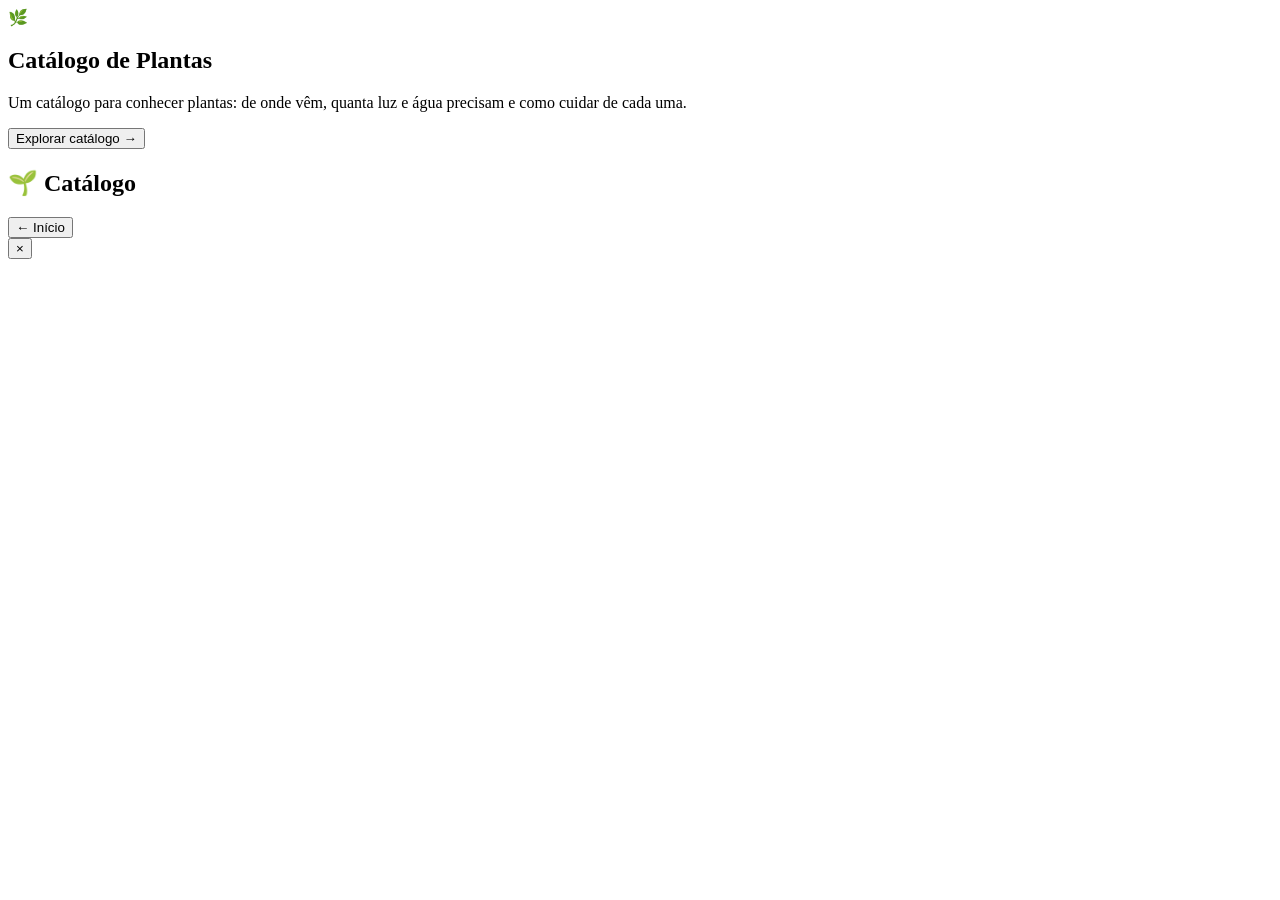
==== Catag.Plantas.html @ 89d7c776 "Add files via upload" ====
<!DOCTYPE html>
<html lang="pt-BR">
<head>
<meta charset="UTF-8">
<meta name="viewport" content="width=device-width, initial-scale=1, viewport-fit=cover">
<title>Catálogo de Plantas</title>
<link rel="stylesheet" href="style.css">
</head>
<body>

<section id="intro" class="screen on">
  <div class="big">🌿</div>
  <h1>Catálogo de Plantas</h1>
  <p class="sub">Um catálogo para conhecer plantas: de onde vêm, quanta luz e água precisam e como cuidar de cada uma.</p>
  <button class="cta" onclick="go('catalog')">Explorar catálogo →</button>
</section>

<section id="catalog" class="screen">
  <header>
    <h2>🌱 Catálogo</h2>
    <button class="back" onclick="go('intro')">← Início</button>
  </header>
  <div class="filters" id="filters"></div>
  <div class="grid" id="grid"></div>
</section>

<div class="modal" id="modal" onclick="if(event.target===this)closeM()">
  <div class="box" role="dialog" aria-modal="true">
    <button class="x" onclick="closeM()" aria-label="Fechar">×</button>
    <div id="detail"></div>
  </div>
</div>

<script src="script.js"></script>
</body>
</html>
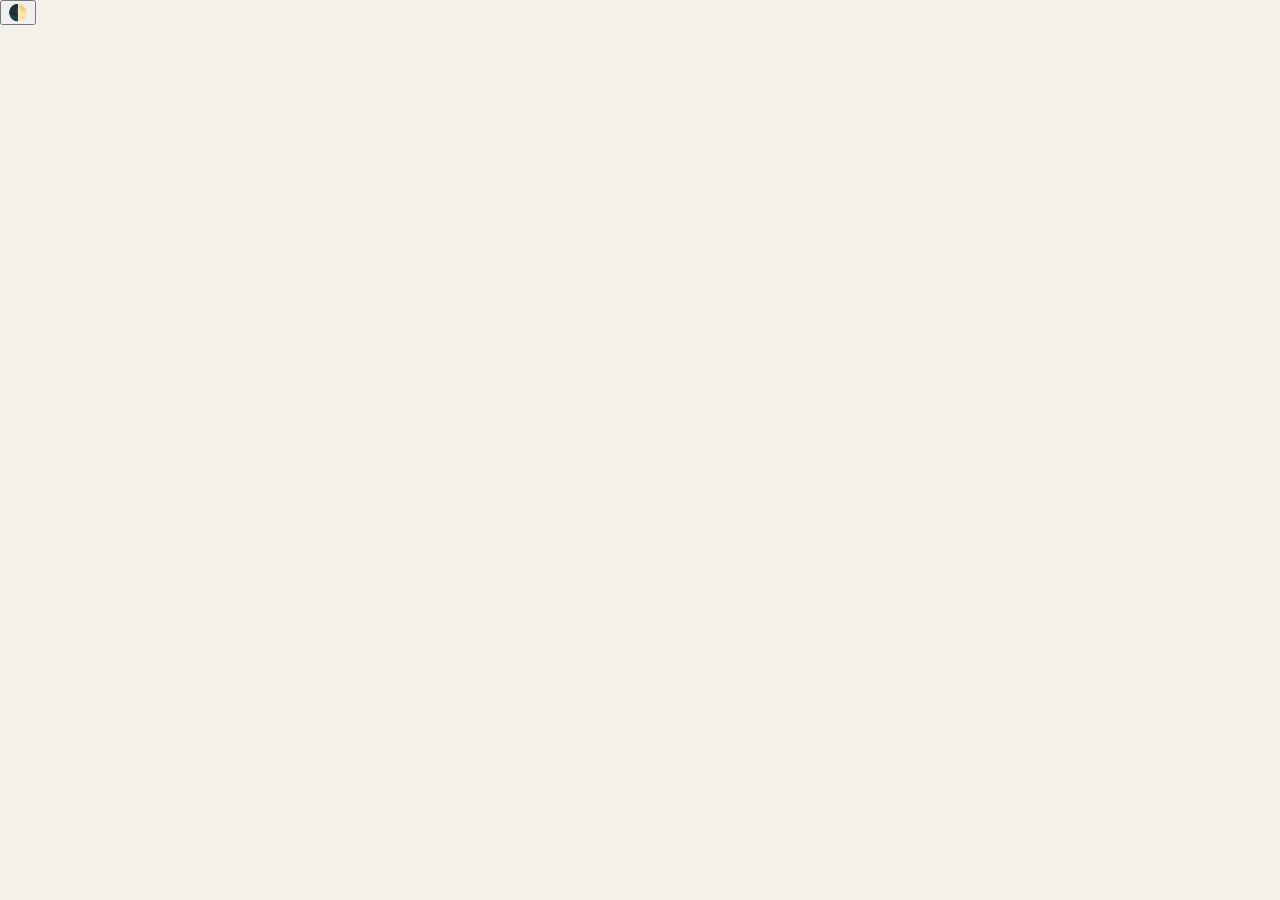
==== commit bb93919a: "Update Catag.Plantas.html" ====
--- a/Catag.Plantas.html
+++ b/Catag.Plantas.html
@@ -1,36 +1,77 @@
 <!DOCTYPE html>
 <html lang="pt-BR">
 <head>
-<meta charset="UTF-8">
-<meta name="viewport" content="width=device-width, initial-scale=1, viewport-fit=cover">
-<title>Catálogo de Plantas</title>
-<link rel="stylesheet" href="style.css">
+  <meta charset="UTF-8">
+  <meta name="viewport" content="width=device-width, initial-scale=1, viewport-fit=cover">
+  <title>Herbário – Catálogo de Plantas</title>
+
+  <!-- Fontes (opcional: o site funciona sem elas) -->
+  <link rel="stylesheet" href="https://fonts.googleapis.com/css2?family=Fraunces:wght@600;800&family=Inter:wght@400;500;600&display=swap">
+
+  <!-- Estilos -->
+  <link rel="stylesheet" href="Catag.Plantas.css">
 </head>
 <body>
 
-<section id="intro" class="screen on">
-  <div class="big">🌿</div>
-  <h1>Catálogo de Plantas</h1>
-  <p class="sub">Um catálogo para conhecer plantas: de onde vêm, quanta luz e água precisam e como cuidar de cada uma.</p>
-  <button class="cta" onclick="go('catalog')">Explorar catálogo →</button>
-</section>
+  <!-- Botão de tema claro/escuro -->
+  <button class="theme-btn" id="themeBtn" aria-label="Alternar tema">🌓</button>
 
-<section id="catalog" class="screen">
-  <header>
-    <h2>🌱 Catálogo</h2>
-    <button class="back" onclick="go('intro')">← Início</button>
-  </header>
-  <div class="filters" id="filters"></div>
-  <div class="grid" id="grid"></div>
-</section>
+  <!-- ==================== TELA 1: INTRODUÇÃO ==================== -->
+  <section id="intro" class="screen hero active">
+    <span class="floating" style="left:8%; top:15%;">🍃</span>
+    <span class="floating" style="right:10%; top:20%; animation-delay:1s;">🌿</span>
+    <span class="floating" style="left:14%; bottom:14%; animation-delay:2s;">🌸</span>
+    <span class="floating" style="right:15%; bottom:18%; animation-delay:3s;">🪴</span>
 
-<div class="modal" id="modal" onclick="if(event.target===this)closeM()">
-  <div class="box" role="dialog" aria-modal="true">
-    <button class="x" onclick="closeM()" aria-label="Fechar">×</button>
-    <div id="detail"></div>
+    <span class="hero-tag">GUIA DE PLANTAS</span>
+    <h1>Conheça o seu<br><span>jardim ideal</span></h1>
+    <p class="hero-sub">
+      Descubra origem, clima, luz, rega, segurança para pets e dicas práticas
+      de cuidado para cada espécie do nosso herbário.
+    </p>
+    <button class="btn-primary" data-go="catalog">Explorar catálogo →</button>
+
+    <div class="stats">
+      <div><b id="statSpecies">0</b><span>espécies</span></div>
+      <div><b id="statPet">0</b><span>seguras para pets</span></div>
+      <div><b id="statEasy">0</b><span>fáceis de cuidar</span></div>
+    </div>
+  </section>
+
+  <!-- ==================== TELA 2: CATÁLOGO ==================== -->
+  <section id="catalog" class="screen">
+    <div class="page-header">
+      <div>
+        <h2>Catálogo de plantas</h2>
+        <p>Clique em um card para ver todos os detalhes.</p>
+      </div>
+      <button class="btn-back" data-go="intro">← Início</button>
+    </div>
+
+    <!-- Busca e filtros -->
+    <div class="toolbar">
+      <input id="searchInput" class="search" type="search"
+             placeholder="🔍 Buscar por nome, região ou clima...">
+      <div id="difficultyFilters" class="filters"></div>
+      <button class="chip" id="petBtn">🐾 Pet-friendly</button>
+      <button class="chip" id="favBtn">❤️ Favoritas</button>
+    </div>
+
+    <p class="result-count" id="resultCount"></p>
+    <div class="grid" id="plantGrid"></div>
+  </section>
+
+  <!-- ==================== JANELA DE DETALHES ==================== -->
+  <div class="modal" id="modal">
+    <div class="modal-box">
+      <button class="modal-close" id="closeBtn" aria-label="Fechar">×</button>
+      <button class="modal-nav prev" id="prevBtn" aria-label="Planta anterior">‹</button>
+      <button class="modal-nav next" id="nextBtn" aria-label="Próxima planta">›</button>
+      <div id="modalContent"></div>
+    </div>
   </div>
-</div>
 
-<script src="script.js"></script>
+  <!-- Lógica -->
+  <script src="Catag.Plantas.js"></script>
 </body>
-</html>+</html>
--- a/Catag.Plantas.css
+++ b/Catag.Plantas.css
@@ -0,0 +1,109 @@
+:root{
+  --bg:#f4f1e8;--card:#fffdf7;--ink:#1f2d20;--muted:#5d6b5e;
+  --accent:#2f7d4f;--accent-ink:#fff;--line:#d9d4c3;
+  box-sizing:border-box;
+  padding-top:env(safe-area-inset-top,0px);
+  padding-bottom:env(safe-area-inset-bottom,0px);
+}
+@media (prefers-color-scheme:dark){
+  :root:not([data-theme="light"]){
+    --bg:#121a14;--card:#1b261e;--ink:#e8efe6;--muted:#9bad9d;
+    --accent:#5fbf84;--accent-ink:#0e1a12;--line:#2e3f32;
+  }
+}
+:root[data-theme="dark"]{
+  --bg:#121a14;--card:#1b261e;--ink:#e8efe6;--muted:#9bad9d;
+  --accent:#5fbf84;--accent-ink:#0e1a12;--line:#2e3f32;
+}
+
+*{box-sizing:border-box}
+html{scroll-padding-top:env(safe-area-inset-top,0px)}
+body{
+  margin:0;background:var(--bg);color:var(--ink);
+  font-family:Georgia,'Times New Roman',serif;min-height:100vh;
+}
+
+/* Telas */
+.screen{display:none;min-height:100vh;animation:fade .5s}
+.screen.on{display:block}
+@keyframes fade{from{opacity:0;transform:translateY(10px)}to{opacity:1;transform:none}}
+
+/* Introdução */
+#intro.on{
+  display:flex;flex-direction:column;align-items:center;justify-content:center;
+  text-align:center;padding:2rem;gap:1rem;
+}
+.big{font-size:5rem;animation:sway 4s ease-in-out infinite;transform-origin:bottom}
+@keyframes sway{50%{transform:rotate(6deg)}}
+h1{font-size:clamp(2.2rem,8vw,3.8rem);margin:0;letter-spacing:-.02em}
+.sub{max-width:34rem;color:var(--muted);font-size:1.1rem;line-height:1.5;margin:0}
+
+button{font:inherit;cursor:pointer}
+.cta{
+  background:var(--accent);color:var(--accent-ink);border:0;
+  padding:.9rem 2rem;border-radius:99px;font-size:1.1rem;margin-top:1rem;
+  transition:transform .2s;
+}
+.cta:hover{transform:scale(1.05)}
+
+/* Catálogo */
+header{
+  display:flex;flex-wrap:wrap;gap:.8rem;align-items:center;justify-content:space-between;
+  padding:1.2rem clamp(1rem,4vw,3rem);border-bottom:1px solid var(--line);
+}
+header h2{margin:0;font-size:1.5rem}
+.back{
+  background:none;border:1px solid var(--line);color:var(--ink);
+  padding:.4rem .9rem;border-radius:99px;
+}
+.filters{display:flex;flex-wrap:wrap;gap:.5rem;padding:1rem clamp(1rem,4vw,3rem)}
+.chip{
+  background:var(--card);border:1px solid var(--line);color:var(--ink);
+  padding:.4rem .9rem;border-radius:99px;font-size:.9rem;
+}
+.chip.on{background:var(--accent);color:var(--accent-ink);border-color:var(--accent)}
+
+.grid{
+  display:grid;grid-template-columns:repeat(auto-fill,minmax(210px,1fr));
+  gap:1.2rem;padding:1rem clamp(1rem,4vw,3rem) 3rem;
+}
+.card{
+  background:var(--card);border:1px solid var(--line);border-radius:18px;
+  padding:1.4rem 1rem;text-align:center;cursor:pointer;
+  transition:transform .25s,box-shadow .25s;color:inherit;font:inherit;
+}
+.card:hover,.card:focus-visible{
+  transform:translateY(-6px) rotate(-1deg);
+  box-shadow:0 12px 24px rgba(0,0,0,.15);
+  outline:2px solid var(--accent);
+}
+.card .e{font-size:3.5rem}
+.card h3{margin:.5rem 0 .1rem}
+.card i{color:var(--muted);font-size:.9rem}
+.card small{display:block;margin-top:.6rem;color:var(--accent)}
+
+/* Janela de detalhes */
+.modal{
+  position:fixed;inset:0;background:rgba(0,0,0,.55);display:none;
+  align-items:center;justify-content:center;padding:1rem;z-index:9;
+}
+.modal.on{display:flex}
+.box{
+  background:var(--card);border-radius:22px;max-width:30rem;width:100%;
+  max-height:90vh;overflow:auto;padding:1.8rem;position:relative;animation:fade .3s;
+}
+.box .e{font-size:4rem;text-align:center}
+.box h3{font-size:1.6rem;margin:.2rem 0;text-align:center}
+.box .sci{text-align:center;color:var(--muted);font-style:italic;margin:0 0 1rem}
+.x{
+  position:absolute;top:.8rem;right:1rem;background:none;border:0;
+  color:var(--ink);font-size:1.6rem;
+}
+dl{display:grid;grid-template-columns:auto 1fr;gap:.5rem 1rem;margin:0}
+dt{font-weight:bold;color:var(--accent)}
+dd{margin:0}
+.fact{
+  margin-top:1rem;padding:.8rem;border-left:3px solid var(--accent);
+  background:var(--bg);border-radius:6px;color:var(--muted);
+}
+.none{padding:2rem;text-align:center;color:var(--muted)}
